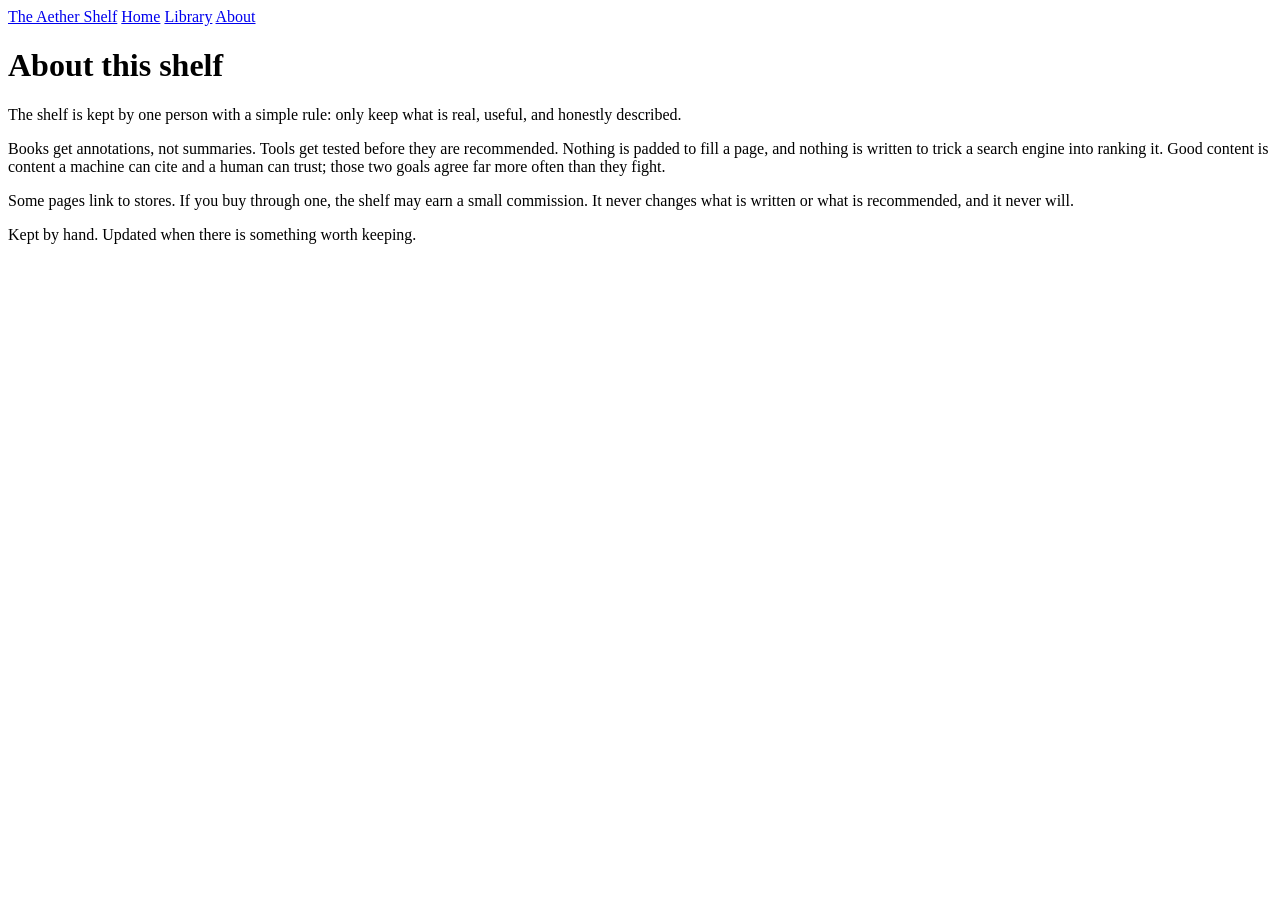
==== about.html @ 72dab3f8 "Add about.html — The Aether Shelf v4 rebuild" ====
<!DOCTYPE html>
<html lang="en">
<head>
<meta charset="UTF-8">
<meta name="viewport" content="width=device-width, initial-scale=1.0">
<title>About — The Aether Shelf</title>
<meta name="description" content="Who keeps The Aether Shelf, and the rule it is kept by.">
<meta name="robots" content="index, follow">
<link rel="stylesheet" href="style.css">
</head>
<body>
<header>
  <nav>
    <a class="brand" href="index.html">The Aether Shelf</a>
    <a href="index.html">Home</a>
    <a href="library.html">Library</a>
    <a href="about.html">About</a>
  </nav>
</header>
<main>
  <h1>About this shelf</h1>
  <p>The shelf is kept by one person with a simple rule: only keep what is real, useful, and honestly described.</p>
  <p>Books get annotations, not summaries. Tools get tested before they are recommended. Nothing is padded to fill a page, and nothing is written to trick a search engine into ranking it. Good content is content a machine can cite and a human can trust; those two goals agree far more often than they fight.</p>
  <p>Some pages link to stores. If you buy through one, the shelf may earn a small commission. It never changes what is written or what is recommended, and it never will.</p>
</main>
<footer>
  <p>Kept by hand. Updated when there is something worth keeping.</p>
</footer>
</body>
</html>
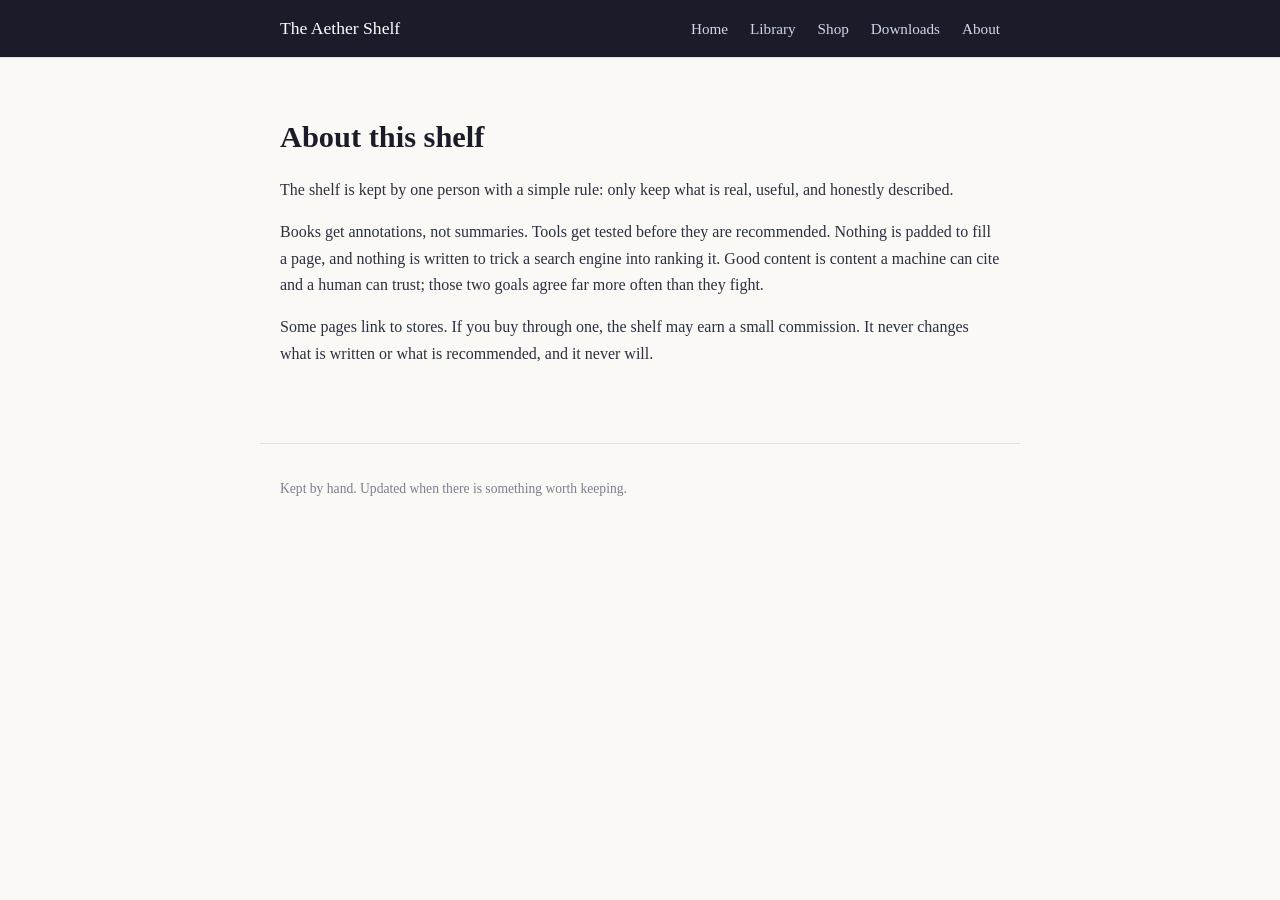
==== commit 2116c3f3: "Add shop + downloads pages; box-breathing track as first download" ====
--- a/about.html
+++ b/about.html
@@ -14,6 +14,8 @@
     <a class="brand" href="index.html">The Aether Shelf</a>
     <a href="index.html">Home</a>
     <a href="library.html">Library</a>
+    <a href="shop.html">Shop</a>
+    <a href="downloads.html">Downloads</a>
     <a href="about.html">About</a>
   </nav>
 </header>
--- a/style.css
+++ b/style.css
@@ -0,0 +1,47 @@
+:root {
+  --ink: #1a1d29;
+  --text: #2b3040;
+  --accent: #3b4a8c;
+  --paper: #faf9f6;
+  --line: #e3e0d8;
+}
+* { box-sizing: border-box; }
+body {
+  margin: 0;
+  font-family: Georgia, "Times New Roman", serif;
+  color: var(--text);
+  background: var(--paper);
+  line-height: 1.65;
+}
+header {
+  border-bottom: 1px solid var(--line);
+  background: var(--ink);
+  color: #fff;
+}
+nav {
+  max-width: 760px;
+  margin: 0 auto;
+  padding: 14px 20px;
+  display: flex;
+  gap: 22px;
+  align-items: baseline;
+}
+nav a { color: #cfd6ee; text-decoration: none; font-size: 0.95em; }
+nav a:hover { color: #fff; }
+nav .brand { font-size: 1.1em; color: #fff; margin-right: auto; }
+main { max-width: 760px; margin: 0 auto; padding: 40px 20px 60px; }
+h1 { font-size: 1.9em; color: var(--ink); line-height: 1.25; }
+h2 { font-size: 1.3em; color: var(--ink); margin-top: 2em; }
+h3 { font-size: 1.1em; color: var(--ink); margin-bottom: 0.2em; }
+a { color: var(--accent); }
+.meta { color: #7a7f8f; font-size: 0.85em; margin: 0 0 0.6em; }
+article { margin-bottom: 1.8em; }
+footer {
+  border-top: 1px solid var(--line);
+  max-width: 760px;
+  margin: 0 auto;
+  padding: 20px;
+  font-size: 0.85em;
+  color: #7a7f8f;
+}
+ul { padding-left: 1.2em; }
